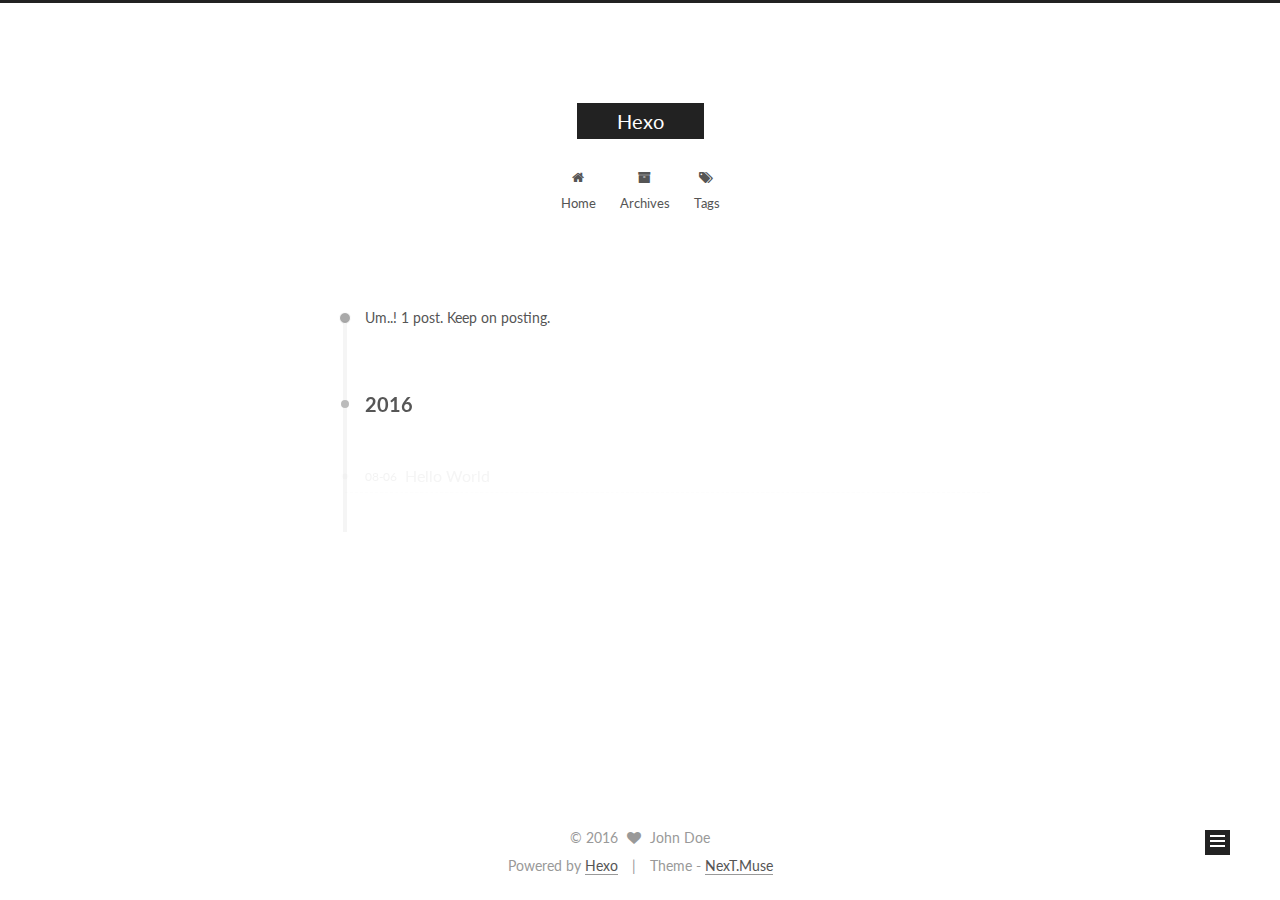
==== archives/index.html @ 9e2a6018 "Site updated: 2016-08-06 15:15:27" ====
<!doctype html>



  


<html class="theme-next muse use-motion">
<head>
  <meta charset="UTF-8"/>
<meta http-equiv="X-UA-Compatible" content="IE=edge,chrome=1" />
<meta name="viewport" content="width=device-width, initial-scale=1, maximum-scale=1"/>



<meta http-equiv="Cache-Control" content="no-transform" />
<meta http-equiv="Cache-Control" content="no-siteapp" />












  
  
  <link href="/vendors/fancybox/source/jquery.fancybox.css?v=2.1.5" rel="stylesheet" type="text/css" />




  
  
  
  

  
    
    
  

  

  

  

  

  
    
    
    <link href="//fonts.googleapis.com/css?family=Lato:300,300italic,400,400italic,700,700italic&subset=latin,latin-ext" rel="stylesheet" type="text/css">
  






<link href="/vendors/font-awesome/css/font-awesome.min.css?v=4.4.0" rel="stylesheet" type="text/css" />

<link href="/css/main.css?v=5.0.1" rel="stylesheet" type="text/css" />


  <meta name="keywords" content="Hexo, NexT" />








  <link rel="shortcut icon" type="image/x-icon" href="/favicon.ico?v=5.0.1" />






<meta property="og:type" content="website">
<meta property="og:title" content="Hexo">
<meta property="og:url" content="http://yoursite.com/archives/index.html">
<meta property="og:site_name" content="Hexo">
<meta name="twitter:card" content="summary">
<meta name="twitter:title" content="Hexo">



<script type="text/javascript" id="hexo.configuration">
  var NexT = window.NexT || {};
  var CONFIG = {
    scheme: 'Muse',
    sidebar: {"position":"left","display":"post"},
    fancybox: true,
    motion: true,
    duoshuo: {
      userId: 0,
      author: 'Author'
    }
  };
</script>




  <link rel="canonical" href="http://yoursite.com/archives/"/>

  <title> Archive | Hexo </title>
</head>

<body itemscope itemtype="http://schema.org/WebPage" lang="">

  










  
  
    
  

  <div class="container one-collumn sidebar-position-left  page-archive  ">
    <div class="headband"></div>

    <header id="header" class="header" itemscope itemtype="http://schema.org/WPHeader">
      <div class="header-inner"><div class="site-meta ">
  

  <div class="custom-logo-site-title">
    <a href="/"  class="brand" rel="start">
      <span class="logo-line-before"><i></i></span>
      <span class="site-title">Hexo</span>
      <span class="logo-line-after"><i></i></span>
    </a>
  </div>
  <p class="site-subtitle"></p>
</div>

<div class="site-nav-toggle">
  <button>
    <span class="btn-bar"></span>
    <span class="btn-bar"></span>
    <span class="btn-bar"></span>
  </button>
</div>

<nav class="site-nav">
  

  
    <ul id="menu" class="menu">
      
        
        <li class="menu-item menu-item-home">
          <a href="/" rel="section">
            
              <i class="menu-item-icon fa fa-fw fa-home"></i> <br />
            
            Home
          </a>
        </li>
      
        
        <li class="menu-item menu-item-archives">
          <a href="/archives" rel="section">
            
              <i class="menu-item-icon fa fa-fw fa-archive"></i> <br />
            
            Archives
          </a>
        </li>
      
        
        <li class="menu-item menu-item-tags">
          <a href="/tags" rel="section">
            
              <i class="menu-item-icon fa fa-fw fa-tags"></i> <br />
            
            Tags
          </a>
        </li>
      

      
    </ul>
  

  
</nav>

 </div>
    </header>

    <main id="main" class="main">
      <div class="main-inner">
        <div class="content-wrap">
          <div id="content" class="content">
            

  <section id="posts" class="posts-collapse">
    <span class="archive-move-on"></span>

    <span class="archive-page-counter">
      
      
      
        
      
      Um..! 1 post. Keep on posting.
    </span>

    

      
      
      

      
        
        <div class="collection-title">
          <h2 class="archive-year motion-element" id="archive-year-2016">2016</h2>
        </div>
      
      

      

  <article class="post post-type-normal" itemscope itemtype="http://schema.org/Article">
    <header class="post-header">

      <h1 class="post-title">
        
            <a class="post-title-link" href="/2016/08/06/hello-world/" itemprop="url">
              
                <span itemprop="name">Hello World</span>
              
            </a>
        
      </h1>

      <div class="post-meta">
        <time class="post-time" itemprop="dateCreated"
              datetime="2016-08-06T14:05:06+08:00"
              content="2016-08-06" >
          08-06
        </time>
      </div>

    </header>
  </article>



    

  </section>

  



          </div>
          


          

        </div>
        
          
  
  <div class="sidebar-toggle">
    <div class="sidebar-toggle-line-wrap">
      <span class="sidebar-toggle-line sidebar-toggle-line-first"></span>
      <span class="sidebar-toggle-line sidebar-toggle-line-middle"></span>
      <span class="sidebar-toggle-line sidebar-toggle-line-last"></span>
    </div>
  </div>

  <aside id="sidebar" class="sidebar">
    <div class="sidebar-inner">

      

      

      <section class="site-overview sidebar-panel  sidebar-panel-active ">
        <div class="site-author motion-element" itemprop="author" itemscope itemtype="http://schema.org/Person">
          <img class="site-author-image" itemprop="image"
               src="/images/avatar.gif"
               alt="John Doe" />
          <p class="site-author-name" itemprop="name">John Doe</p>
          <p class="site-description motion-element" itemprop="description"></p>
        </div>
        <nav class="site-state motion-element">
          <div class="site-state-item site-state-posts">
            <a href="/archives">
              <span class="site-state-item-count">1</span>
              <span class="site-state-item-name">posts</span>
            </a>
          </div>

          

          

        </nav>

        

        <div class="links-of-author motion-element">
          
        </div>

        
        

        
        

      </section>

      

    </div>
  </aside>


        
      </div>
    </main>

    <footer id="footer" class="footer">
      <div class="footer-inner">
        <div class="copyright" >
  
  &copy; 
  <span itemprop="copyrightYear">2016</span>
  <span class="with-love">
    <i class="fa fa-heart"></i>
  </span>
  <span class="author" itemprop="copyrightHolder">John Doe</span>
</div>

<div class="powered-by">
  Powered by <a class="theme-link" href="https://hexo.io">Hexo</a>
</div>

<div class="theme-info">
  Theme -
  <a class="theme-link" href="https://github.com/iissnan/hexo-theme-next">
    NexT.Muse
  </a>
</div>

        

        
      </div>
    </footer>

    <div class="back-to-top">
      <i class="fa fa-arrow-up"></i>
    </div>
  </div>

  

<script type="text/javascript">
  if (Object.prototype.toString.call(window.Promise) !== '[object Function]') {
    window.Promise = null;
  }
</script>









  



  
  <script type="text/javascript" src="/vendors/jquery/index.js?v=2.1.3"></script>

  
  <script type="text/javascript" src="/vendors/fastclick/lib/fastclick.min.js?v=1.0.6"></script>

  
  <script type="text/javascript" src="/vendors/jquery_lazyload/jquery.lazyload.js?v=1.9.7"></script>

  
  <script type="text/javascript" src="/vendors/velocity/velocity.min.js?v=1.2.1"></script>

  
  <script type="text/javascript" src="/vendors/velocity/velocity.ui.min.js?v=1.2.1"></script>

  
  <script type="text/javascript" src="/vendors/fancybox/source/jquery.fancybox.pack.js?v=2.1.5"></script>


  


  <script type="text/javascript" src="/js/src/utils.js?v=5.0.1"></script>

  <script type="text/javascript" src="/js/src/motion.js?v=5.0.1"></script>



  
  

  
  
    <script type="text/javascript" id="motion.page.archive">
      $('.archive-year').velocity('transition.slideLeftIn');
    </script>
  


  


  <script type="text/javascript" src="/js/src/bootstrap.js?v=5.0.1"></script>



  



  




  
  

  

  

  

</body>
</html>
---- css/main.css ----
/* normalize.css v3.0.2 | MIT License | git.io/normalize */
html {
  font-family: sans-serif; /* 1 */
  -ms-text-size-adjust: 100%; /* 2 */
  -webkit-text-size-adjust: 100%; /* 2 */
}
body {
  margin: 0;
}
article,
aside,
details,
figcaption,
figure,
footer,
header,
hgroup,
main,
menu,
nav,
section,
summary {
  display: block;
}
audio,
canvas,
progress,
video {
  display: inline-block; /* 1 */
  vertical-align: baseline; /* 2 */
}
audio:not([controls]) {
  display: none;
  height: 0;
}
[hidden],
template {
  display: none;
}
a {
  background-color: transparent;
}
a:active,
a:hover {
  outline: 0;
}
abbr[title] {
  border-bottom: 1px dotted;
}
b,
strong {
  font-weight: bold;
}
dfn {
  font-style: italic;
}
h1 {
  font-size: 2em;
  margin: 0.67em 0;
}
mark {
  background: #ff0;
  color: #000;
}
small {
  font-size: 80%;
}
sub,
sup {
  font-size: 75%;
  line-height: 0;
  position: relative;
  vertical-align: baseline;
}
sup {
  top: -0.5em;
}
sub {
  bottom: -0.25em;
}
img {
  border: 0;
}
svg:not(:root) {
  overflow: hidden;
}
figure {
  margin: 1em 40px;
}
hr {
  -moz-box-sizing: content-box;
  box-sizing: content-box;
  height: 0;
}
pre {
  overflow: auto;
}
code,
kbd,
pre,
samp {
  font-family: monospace, monospace;
  font-size: 1em;
}
button,
input,
optgroup,
select,
textarea {
  color: inherit; /* 1 */
  font: inherit; /* 2 */
  margin: 0; /* 3 */
}
button {
  overflow: visible;
}
button,
select {
  text-transform: none;
}
button,
html input[type="button"],
input[type="reset"],
input[type="submit"] {
  -webkit-appearance: button; /* 2 */
  cursor: pointer; /* 3 */
}
button[disabled],
html input[disabled] {
  cursor: default;
}
button::-moz-focus-inner,
input::-moz-focus-inner {
  border: 0;
  padding: 0;
}
input {
  line-height: normal;
}
input[type="checkbox"],
input[type="radio"] {
  box-sizing: border-box; /* 1 */
  padding: 0; /* 2 */
}
input[type="number"]::-webkit-inner-spin-button,
input[type="number"]::-webkit-outer-spin-button {
  height: auto;
}
input[type="search"] {
  -webkit-appearance: textfield; /* 1 */
  -moz-box-sizing: content-box;
  -webkit-box-sizing: content-box; /* 2 */
  box-sizing: content-box;
}
input[type="search"]::-webkit-search-cancel-button,
input[type="search"]::-webkit-search-decoration {
  -webkit-appearance: none;
}
fieldset {
  border: 1px solid #c0c0c0;
  margin: 0 2px;
  padding: 0.35em 0.625em 0.75em;
}
legend {
  border: 0; /* 1 */
  padding: 0; /* 2 */
}
textarea {
  overflow: auto;
}
optgroup {
  font-weight: bold;
}
table {
  border-collapse: collapse;
  border-spacing: 0;
}
td,
th {
  padding: 0;
}
::selection {
  background: #262a30;
  color: #fff;
}
body {
  position: relative;
  font-family: 'Lato', "PingFang SC", "Microsoft YaHei", sans-serif;
  font-size: 14px;
  line-height: 2;
  color: #555;
  background: #fff;
}
@media (max-width: 767px) {
  body {
    padding-right: 0 !important;
  }
}
@media (min-width: 768px) and (max-width: 991px) {
  body {
    padding-right: 0 !important;
  }
}
@media (min-width: 1600px) {
  body {
    font-size: 16px;
  }
}
h1,
h2,
h3,
h4,
h5,
h6 {
  margin: 0;
  padding: 0;
  font-weight: bold;
  line-height: 1.5;
  font-family: 'Lato', "PingFang SC", "Microsoft YaHei", sans-serif;
}
h2,
h3,
h4,
h5,
h6 {
  margin: 20px 0 15px;
}
h1 {
  font-size: 22px;
}
@media (max-width: 767px) {
  h1 {
    font-size: 18px;
  }
}
h2 {
  font-size: 20px;
}
@media (max-width: 767px) {
  h2 {
    font-size: 16px;
  }
}
h3 {
  font-size: 18px;
}
@media (max-width: 767px) {
  h3 {
    font-size: 14px;
  }
}
h4 {
  font-size: 16px;
}
@media (max-width: 767px) {
  h4 {
    font-size: 12px;
  }
}
h5 {
  font-size: 14px;
}
@media (max-width: 767px) {
  h5 {
    font-size: 10px;
  }
}
h6 {
  font-size: 12px;
}
@media (max-width: 767px) {
  h6 {
    font-size: 8px;
  }
}
p {
  margin: 0 0 25px 0;
}
a {
  color: #555;
  text-decoration: none;
  border-bottom: 1px solid #999;
  word-wrap: break-word;
}
a:hover {
  color: #222;
  border-bottom-color: #222;
}
ul {
  list-style: none;
}
blockquote {
  margin: 0;
  padding: 0;
}
img {
  display: block;
  margin: auto;
  max-width: 100%;
  height: auto;
}
hr {
  margin: 40px 0;
  height: 3px;
  border: none;
  background-color: #ddd;
  background-image: repeating-linear-gradient(-45deg, #fff, #fff 4px, transparent 4px, transparent 8px);
}
blockquote {
  padding: 0 15px;
  color: #666;
  border-left: 4px solid #ddd;
}
blockquote cite::before {
  content: "-";
  padding: 0 5px;
}
dt {
  font-weight: 700;
}
dd {
  margin: 0;
  padding: 0;
}
.text-left {
  text-align: left;
}
.text-center {
  text-align: center;
}
.text-right {
  text-align: right;
}
.text-justify {
  text-align: justify;
}
.text-nowrap {
  white-space: nowrap;
}
.text-lowercase {
  text-transform: lowercase;
}
.text-uppercase {
  text-transform: uppercase;
}
.text-capitalize {
  text-transform: capitalize;
}
.center-block {
  display: block;
  margin-left: auto;
  margin-right: auto;
}
.clearfix:before,
.clearfix:after {
  content: " ";
  display: table;
}
.clearfix:after {
  clear: both;
}
.pullquote {
  width: 45%;
}
.pullquote.left {
  float: left;
  margin-left: 5px;
  margin-right: 10px;
}
.pullquote.right {
  float: right;
  margin-left: 10px;
  margin-right: 5px;
}
.affix.affix.affix {
  position: fixed;
}
.translation {
  margin-top: -20px;
  font-size: 14px;
  color: #999;
}
.scrollbar-measure {
  width: 100px;
  height: 100px;
  overflow: scroll;
  position: absolute;
  top: -9999px;
}
.use-motion .motion-element {
  opacity: 0;
}
#local-search-input {
  padding: 3px;
  border: none;
  text-indent: 14px;
  border-radius: 0;
  width: 140px;
  outline: none;
  border-bottom: 1px solid #999;
  background: inherit;
  opacity: 0.5;
}
#local-search-input:focus {
  opacity: 1;
}
.search-icon {
  position: absolute;
  top: 9px;
}
table {
  margin: 20px 0;
  width: 100%;
  border-collapse: collapse;
  border-spacing: 0;
  border: 1px solid #ddd;
  font-size: 14px;
  table-layout: fixed;
  word-wrap: break-all;
}
table>tbody>tr:nth-of-type(odd) {
  background-color: #f9f9f9;
}
table>tbody>tr:hover {
  background-color: #f5f5f5;
}
caption,
th,
td {
  padding: 8px;
  text-align: left;
  vertical-align: middle;
  font-weight: normal;
}
th,
td {
  border-bottom: 3px solid #ddd;
  border-right: 1px solid #eee;
}
th {
  padding-bottom: 10px;
  font-weight: 700;
}
td {
  border-bottom-width: 1px;
}
html,
body {
  height: 100%;
}
.container {
  position: relative;
  min-height: 100%;
}
.header-inner {
  margin: 0 auto;
  padding: 100px 0 70px;
  width: 700px;
}
@media (min-width: 1600px) {
  .container .header-inner {
    width: 900px;
  }
}
.main {
  padding-bottom: 150px;
}
.main-inner {
  margin: 0 auto;
  width: 700px;
}
@media (min-width: 1600px) {
  .container .main-inner {
    width: 900px;
  }
}
.footer {
  position: absolute;
  left: 0;
  bottom: 0;
  width: 100%;
  min-height: 50px;
}
.footer-inner {
  box-sizing: border-box;
  margin: 20px auto;
  width: 700px;
}
@media (min-width: 1600px) {
  .container .footer-inner {
    width: 900px;
  }
}
pre,
.highlight {
  overflow: auto;
  margin: 20px 0;
  padding: 15px;
  font-size: 13px;
  color: #4d4d4c;
  background: #f7f7f7;
  line-height: 1.6;
}
pre,
code {
  font-family: consolas, Menlo, "PingFang SC", "Microsoft YaHei", monospace;
}
code {
  padding: 2px 4px;
  word-break: break-all;
  color: #555;
  background: #eee;
  border-radius: 4px;
  font-size: 13px;
}
pre code {
  padding: 0;
  color: #4d4d4c;
  background: none;
  text-shadow: none;
}
.highlight pre {
  border: none;
  margin: 0;
  padding: 1px;
}
.highlight table {
  margin: 0;
  width: auto;
  border: none;
}
.highlight td {
  border: none;
  padding: 0;
}
.highlight figcaption {
  font-size: 1em;
  color: #4d4d4c;
  line-height: 1em;
  margin-bottom: 1em;
}
.highlight figcaption:before,
.highlight figcaption:after {
  content: " ";
  display: table;
}
.highlight figcaption:after {
  clear: both;
}
.highlight figcaption a {
  float: right;
  color: #4d4d4c;
}
.highlight figcaption a:hover {
  border-bottom-color: #4d4d4c;
}
.highlight .gutter pre {
  color: #666;
  text-align: right;
  padding-right: 20px;
}
.highlight .line {
  height: 20px;
}
.gist table {
  width: auto;
}
.gist table td {
  border: none;
}
pre .comment {
  color: #8e908c;
}
pre .variable,
pre .attribute,
pre .tag,
pre .regexp,
pre .ruby .constant,
pre .xml .tag .title,
pre .xml .pi,
pre .xml .doctype,
pre .html .doctype,
pre .css .id,
pre .css .class,
pre .css .pseudo {
  color: #c82829;
}
pre .number,
pre .preprocessor,
pre .built_in,
pre .literal,
pre .params,
pre .constant,
pre .command {
  color: #f5871f;
}
pre .ruby .class .title,
pre .css .rules .attribute,
pre .string,
pre .value,
pre .inheritance,
pre .header,
pre .ruby .symbol,
pre .xml .cdata,
pre .special,
pre .number,
pre .formula {
  color: #718c00;
}
pre .title,
pre .css .hexcolor {
  color: #3e999f;
}
pre .function,
pre .python .decorator,
pre .python .title,
pre .ruby .function .title,
pre .ruby .title .keyword,
pre .perl .sub,
pre .javascript .title,
pre .coffeescript .title {
  color: #4271ae;
}
pre .keyword,
pre .javascript .function {
  color: #8959a8;
}
.full-image.full-image.full-image {
  border: none;
  max-width: 100%;
  width: auto;
  margin: 20px auto;
}
@media (min-width: 992px) {
  .full-image.full-image.full-image {
    max-width: none;
    width: 126%;
    margin: 0 -13%;
  }
}
.blockquote-center,
.page-home .post-type-quote blockquote,
.page-post-detail .post-type-quote blockquote {
  position: relative;
  margin: 40px 0;
  padding: 0;
  border-left: none;
  text-align: center;
}
.blockquote-center::before,
.page-home .post-type-quote blockquote::before,
.page-post-detail .post-type-quote blockquote::before,
.blockquote-center::after,
.page-home .post-type-quote blockquote::after,
.page-post-detail .post-type-quote blockquote::after {
  position: absolute;
  content: ' ';
  display: block;
  width: 100%;
  height: 24px;
  opacity: 0.2;
  background-repeat: no-repeat;
  background-position: 0 -6px;
  background-size: 22px 22px;
}
.blockquote-center::before,
.page-home .post-type-quote blockquote::before,
.page-post-detail .post-type-quote blockquote::before {
  top: -20px;
  background-image: url("../images/quote-l.svg");
  border-top: 1px solid #ccc;
}
.blockquote-center::after,
.page-home .post-type-quote blockquote::after,
.page-post-detail .post-type-quote blockquote::after {
  bottom: -20px;
  background-image: url("../images/quote-r.svg");
  border-bottom: 1px solid #ccc;
  background-position: 100% 8px;
}
.blockquote-center p,
.page-home .post-type-quote blockquote p,
.page-post-detail .post-type-quote blockquote p,
.blockquote-center div,
.page-home .post-type-quote blockquote div,
.page-post-detail .post-type-quote blockquote div {
  text-align: center;
}
.post .post-body .group-picture img {
  box-sizing: border-box;
  padding: 0 3px;
  border: none;
}
.post .group-picture-row {
  overflow: hidden;
  margin-top: 6px;
}
.post .group-picture-row:first-child {
  margin-top: 0;
}
.post .group-picture-column {
  float: left;
}
.page-post-detail .post-body .group-picture-column {
  float: none;
  margin-top: 10px;
  width: auto !important;
}
.page-post-detail .post-body .group-picture-column img {
  margin: 0 auto;
}
.page-archive .group-picture-container {
  overflow: hidden;
}
.page-archive .group-picture-row {
  float: left;
}
.page-archive .group-picture-row:first-child {
  margin-top: 6px;
}
.page-archive .group-picture-column {
  max-width: 150px;
  max-height: 150px;
}
.btn {
  display: inline-block;
  padding: 0 20px;
  font-size: 14px;
  color: #fff;
  background: #222;
  border: 2px solid #222;
  text-decoration: none;
  border-radius: 0;
  transition-property: background-color;
  transition-duration: 0.2s;
  transition-timing-function: ease-in-out;
  transition-delay: 0s;
}
.btn:hover,
.post-more-link .btn:hover {
  border-color: #222;
  color: #222;
  background: #fff;
}
.btn-bar {
  display: block;
  width: 22px;
  height: 2px;
  background: #555;
  border-radius: 1px;
}
.btn-bar+.btn-bar {
  margin-top: 4px;
}
.pagination {
  margin: 120px 0 40px;
  text-align: center;
  border-top: 1px solid #eee;
}
.page-number-basic,
.pagination .prev,
.pagination .next,
.pagination .page-number,
.pagination .space {
  display: inline-block;
  position: relative;
  top: -1px;
  margin: 0 10px;
  padding: 0 10px;
  line-height: 30px;
}
@media (max-width: 767px) {
  .page-number-basic,
  .pagination .prev,
  .pagination .next,
  .pagination .page-number,
  .pagination .space {
    margin: 0 5px;
  }
}
.pagination .prev,
.pagination .next,
.pagination .page-number {
  border-bottom: 0;
  border-top: 1px solid #eee;
  transition-property: border-color;
  transition-duration: 0.2s;
  transition-timing-function: ease-in-out;
  transition-delay: 0s;
}
.pagination .prev:hover,
.pagination .next:hover,
.pagination .page-number:hover {
  border-top-color: #222;
}
.pagination .space {
  padding: 0;
  margin: 0;
}
.pagination .prev {
  margin-left: 0;
}
.pagination .next {
  margin-right: 0;
}
.pagination .page-number.current {
  color: #fff;
  background: #ccc;
  border-top-color: #ccc;
}
@media (max-width: 767px) {
  .pagination {
    border-top: none;
  }
  .pagination .prev,
  .pagination .next,
  .pagination .page-number {
    margin-bottom: 10px;
    border-top: 0;
    border-bottom: 1px solid #eee;
  }
  .pagination .prev:hover,
  .pagination .next:hover,
  .pagination .page-number:hover {
    border-bottom-color: #222;
  }
}
.comments {
  margin: 60px 20px 0;
}
.tag-cloud {
  text-align: center;
}
.tag-cloud a {
  display: inline-block;
  margin: 10px;
}
.back-to-top {
  box-sizing: border-box;
  position: fixed;
  bottom: -100px;
  right: 50px;
  z-index: 1050;
  padding: 0 6px;
  width: 25px;
  background: #222;
  font-size: 12px;
  opacity: 1;
  color: #fff;
  cursor: pointer;
  text-align: center;
  -webkit-transform: translateZ(0);
  transition-property: bottom;
  transition-duration: 0.2s;
  transition-timing-function: ease-in-out;
  transition-delay: 0s;
}
@media (max-width: 767px) {
  .back-to-top {
    display: none;
  }
}
@media (min-width: 768px) and (max-width: 991px) {
  .back-to-top {
    display: none;
  }
}
.back-to-top.back-to-top-on {
  bottom: 19px;
}
.header {
  background: #fff;
}
.header-inner {
  position: relative;
}
.headband {
  height: 3px;
  background: #222;
}
.site-meta {
  margin: 0;
  text-align: center;
}
@media (max-width: 767px) {
  .site-meta {
    text-align: center;
  }
}
.brand {
  position: relative;
  display: inline-block;
  padding: 0 40px;
  color: #fff;
  background: #222;
  border-bottom: none;
}
.brand:hover {
  color: #fff;
}
.logo {
  display: inline-block;
  margin-right: 5px;
  line-height: 36px;
  vertical-align: top;
}
.site-title {
  display: inline-block;
  vertical-align: top;
  line-height: 36px;
  font-size: 20px;
  font-weight: normal;
  font-family: 'Lato', "PingFang SC", "Microsoft YaHei", sans-serif;
}
.site-subtitle {
  margin-top: 10px;
  font-size: 13px;
  color: #999;
}
.use-motion .brand {
  opacity: 0;
}
.use-motion .logo,
.use-motion .site-title,
.use-motion .site-subtitle {
  opacity: 0;
  position: relative;
  top: -10px;
}
.site-nav-toggle {
  display: none;
  position: absolute;
  top: 10px;
  left: 10px;
}
@media (max-width: 767px) {
  .site-nav-toggle {
    display: block;
  }
}
.site-nav-toggle button {
  margin-top: 2px;
  padding: 9px 10px;
  background: transparent;
  border: none;
}
@media (max-width: 767px) {
  .site-nav {
    display: none;
    margin: 0 -10px;
    padding: 0 10px;
    clear: both;
    border-top: 1px solid #ddd;
  }
}
@media (min-width: 768px) and (max-width: 991px) {
  .site-nav {
    display: block !important;
  }
}
@media (min-width: 992px) {
  .site-nav {
    display: block !important;
  }
}
.menu {
  margin-top: 20px;
  padding-left: 0;
  text-align: center;
}
.menu .menu-item {
  display: inline-block;
  margin: 0 10px;
}
@media screen and (max-width: 767px) {
  .menu .menu-item {
    margin-top: 10px;
  }
}
.menu .menu-item a {
  display: block;
  font-size: 13px;
  text-transform: capitalize;
  line-height: inherit;
  border-bottom: 1px solid transparent;
  transition-property: border-color;
  transition-duration: 0.2s;
  transition-timing-function: ease-in-out;
  transition-delay: 0s;
}
.menu .menu-item a:hover {
  border-bottom-color: #222;
}
.menu .menu-item .fa {
  margin-right: 5px;
}
.use-motion .menu-item {
  opacity: 0;
}
.post-body {
  font-family: 'Lato', "PingFang SC", "Microsoft YaHei", sans-serif;
}
@media (max-width: 767px) {
  .post-body {
    word-break: break-word;
  }
}
.post-body .fancybox img {
  display: block !important;
  margin: 0 auto;
  cursor: pointer;
  cursor: zoom-in;
  cursor: -webkit-zoom-in;
}
.post-body .image-caption,
.post-body .figure .caption {
  margin: 10px auto 15px;
  text-align: center;
  font-size: 14px;
  color: #999;
  font-weight: bold;
  line-height: 1;
}
.post-sticky-flag {
  display: inline-block;
  font-size: 16px;
  -ms-transform: rotate(30deg);
  -webkit-transform: rotate(30deg);
  -moz-transform: rotate(30deg);
  -ms-transform: rotate(30deg);
  -o-transform: rotate(30deg);
  transform: rotate(30deg);
}
.posts-expand {
  padding-top: 40px;
}
@media (max-width: 767px) {
  .posts-expand {
    margin: 0 20px;
  }
  .post-body pre,
  .post-body .highlight {
    padding: 10px;
  }
  .post-body pre .gutter pre,
  .post-body .highlight .gutter pre {
    padding-right: 10px;
  }
}
@media (min-width: 992px) {
  .posts-expand .post-body {
    text-align: justify;
  }
}
.posts-expand .post-body h2,
.posts-expand .post-body h3,
.posts-expand .post-body h4,
.posts-expand .post-body h5,
.posts-expand .post-body h6 {
  padding-top: 10px;
}
.posts-expand .post-body h2 .header-anchor,
.posts-expand .post-body h3 .header-anchor,
.posts-expand .post-body h4 .header-anchor,
.posts-expand .post-body h5 .header-anchor,
.posts-expand .post-body h6 .header-anchor {
  float: right;
  margin-left: 10px;
  color: #ccc;
  border-bottom-style: none;
  visibility: hidden;
}
.posts-expand .post-body h2 .header-anchor:hover,
.posts-expand .post-body h3 .header-anchor:hover,
.posts-expand .post-body h4 .header-anchor:hover,
.posts-expand .post-body h5 .header-anchor:hover,
.posts-expand .post-body h6 .header-anchor:hover {
  color: inherit;
}
.posts-expand .post-body h2:hover .header-anchor,
.posts-expand .post-body h3:hover .header-anchor,
.posts-expand .post-body h4:hover .header-anchor,
.posts-expand .post-body h5:hover .header-anchor,
.posts-expand .post-body h6:hover .header-anchor {
  visibility: visible;
}
.posts-expand .post-body ul li {
  list-style: circle;
}
.posts-expand .post-body img {
  box-sizing: border-box;
  margin: auto;
  padding: 3px;
  border: 1px solid #ddd;
}
.posts-expand .fancybox img {
  margin: 0 auto;
}
@media (max-width: 767px) {
  .posts-collapse {
    margin: 0 20px;
  }
  .posts-collapse .post-title,
  .posts-collapse .post-meta {
    display: block;
    width: auto;
    text-align: left;
  }
}
.posts-collapse {
  position: relative;
  z-index: 1010;
  margin-left: 55px;
}
.posts-collapse::after {
  content: " ";
  position: absolute;
  top: 20px;
  left: 0;
  margin-left: -2px;
  width: 4px;
  height: 100%;
  background: #f5f5f5;
  z-index: -1;
}
@media (max-width: 767px) {
  .posts-collapse {
    margin: 0 20px;
  }
}
.posts-collapse .collection-title {
  position: relative;
  margin: 60px 0;
}
.posts-collapse .collection-title h2 {
  margin-left: 20px;
}
.posts-collapse .collection-title small {
  color: #bbb;
}
.posts-collapse .collection-title::before {
  content: " ";
  position: absolute;
  left: 0;
  top: 50%;
  margin-left: -4px;
  margin-top: -4px;
  width: 8px;
  height: 8px;
  background: #bbb;
  border-radius: 50%;
}
.posts-collapse .post {
  margin: 30px 0;
}
.posts-collapse .post-header {
  position: relative;
  transition-duration: 0.2s;
  transition-timing-function: ease-in-out;
  transition-delay: 0s;
  transition-property: border;
  border-bottom: 1px dashed #ccc;
}
.posts-collapse .post-header::before {
  content: " ";
  position: absolute;
  left: 0;
  top: 12px;
  width: 6px;
  height: 6px;
  margin-left: -4px;
  background: #bbb;
  border-radius: 50%;
  border: 1px solid #fff;
  transition-duration: 0.2s;
  transition-timing-function: ease-in-out;
  transition-delay: 0s;
  transition-property: background;
}
.posts-collapse .post-header:hover {
  border-bottom-color: #666;
}
.posts-collapse .post-header:hover::before {
  background: #222;
}
.posts-collapse .post-meta {
  position: absolute;
  font-size: 12px;
  left: 20px;
  top: 5px;
}
.posts-collapse .post-comments-count {
  display: none;
}
.posts-collapse .post-title {
  margin-left: 60px;
  font-size: 16px;
  font-weight: normal;
  line-height: inherit;
}
.posts-collapse .post-title::after {
  margin-left: 3px;
  opacity: 0.6;
}
.posts-collapse .post-title a {
  color: #666;
  border-bottom: none;
}
.page-home .post-type-quote .post-header,
.page-post-detail .post-type-quote .post-header,
.page-home .post-type-quote .post-tags,
.page-post-detail .post-type-quote .post-tags {
  display: none;
}
.posts-expand .post-title {
  font-size: 26px;
  text-align: center;
  word-break: break-word;
  font-weight: 400;
}
@media (max-width: 767px) {
  .posts-expand .post-title {
    font-size: 22px;
  }
}
.posts-expand .post-title-link {
  display: inline-block;
  position: relative;
  color: #555;
  border-bottom: none;
  line-height: 1.2;
  vertical-align: top;
}
.posts-expand .post-title-link::before {
  content: "";
  position: absolute;
  width: 100%;
  height: 2px;
  bottom: 0;
  left: 0;
  background-color: #000;
  visibility: hidden;
  -webkit-transform: scaleX(0);
  -moz-transform: scaleX(0);
  -ms-transform: scaleX(0);
  -o-transform: scaleX(0);
  transform: scaleX(0);
  transition-duration: 0.2s;
  transition-timing-function: ease-in-out;
  transition-delay: 0s;
}
.posts-expand .post-title-link:hover::before {
  visibility: visible;
  -webkit-transform: scaleX(1);
  -moz-transform: scaleX(1);
  -ms-transform: scaleX(1);
  -o-transform: scaleX(1);
  transform: scaleX(1);
}
.posts-expand .post-title-link .fa {
  font-size: 16px;
}
.posts-expand .post-meta {
  margin: 3px 0 60px 0;
  color: #999;
  font-family: 'Lato', "PingFang SC", "Microsoft YaHei", sans-serif;
  font-size: 12px;
  text-align: center;
}
.posts-expand .post-meta .post-category-list {
  display: inline-block;
  margin: 0;
  padding: 3px;
}
.posts-expand .post-meta .post-category-list-link {
  color: #999;
}
.post-meta-item-icon {
  display: none;
  margin-right: 3px;
}
@media (min-width: 768px) and (max-width: 991px) {
  .post-meta-item-icon {
    display: inline-block;
  }
}
@media (max-width: 767px) {
  .post-meta-item-icon {
    display: inline-block;
  }
}
@media (min-width: 768px) and (max-width: 991px) {
  .post-meta-item-text {
    display: none;
  }
}
@media (max-width: 767px) {
  .post-meta-item-text {
    display: none;
  }
}
@media (max-width: 767px) {
  .posts-expand .post-comments-count {
    display: none;
  }
}
.post-more-link {
  margin-top: 50px;
}
.post-more-link .btn {
  color: #fff;
  font-size: 14px;
  background: #222;
  border-radius: 0;
  line-height: 2;
}
.posts-expand .post-tags {
  margin-top: 40px;
  text-align: center;
}
.posts-expand .post-tags a {
  display: inline-block;
  margin-right: 10px;
  font-size: 13px;
}
.post-nav {
  overflow: hidden;
  margin-top: 60px;
  padding: 10px;
  white-space: nowrap;
  border-top: 1px solid #eee;
}
.post-nav-item {
  display: inline-block;
  width: 50%;
  white-space: normal;
}
.post-nav-item a {
  position: relative;
  display: inline-block;
  line-height: 25px;
  font-size: 14px;
  color: #555;
  border-bottom: none;
}
.post-nav-item a:hover {
  color: #222;
  border-bottom: none;
}
.post-nav-item a:active {
  top: 2px;
}
.post-nav-item a i {
  font-size: 12px;
}
.post-nav-prev {
  text-align: right;
}
.posts-expand .post-eof {
  display: block;
  margin: 80px auto 60px;
  width: 8%;
  height: 1px;
  background: #ccc;
  text-align: center;
}
.post:last-child .post-eof.post-eof.post-eof {
  display: none;
}
.post-gallery {
  display: table;
  table-layout: fixed;
  width: 100%;
  border-collapse: separate;
}
.post-gallery-row {
  display: table-row;
}
.post-gallery .post-gallery-img {
  display: table-cell;
  text-align: center;
  vertical-align: middle;
  border: none;
}
.post-gallery .post-gallery-img img {
  max-width: 100%;
  max-height: 100%;
  border: none;
}
.fancybox-close,
.fancybox-close:hover {
  border: none;
}
.sidebar {
  position: fixed;
  right: 0;
  top: 0;
  bottom: 0;
  width: 0;
  z-index: 1040;
  box-shadow: inset 0 2px 6px #000;
  background: #222;
  -webkit-transform: translateZ(0);
}
.sidebar a {
  color: #999;
  border-bottom-color: #555;
}
.sidebar a:hover {
  color: #eee;
}
@media (min-width: 768px) and (max-width: 991px) {
  .sidebar {
    display: none !important;
  }
}
@media (max-width: 767px) {
  .sidebar {
    display: none !important;
  }
}
.sidebar-inner {
  position: relative;
  padding: 20px 10px;
  color: #999;
  text-align: center;
}
.sidebar-toggle {
  position: fixed;
  right: 50px;
  bottom: 45px;
  width: 15px;
  height: 15px;
  padding: 5px;
  background: #222;
  line-height: 0;
  z-index: 1050;
  cursor: pointer;
  -webkit-transform: translateZ(0);
}
@media (min-width: 768px) and (max-width: 991px) {
  .sidebar-toggle {
    display: none;
  }
}
@media (max-width: 767px) {
  .sidebar-toggle {
    display: none;
  }
}
.sidebar-toggle-line {
  position: relative;
  display: inline-block;
  vertical-align: top;
  height: 2px;
  width: 100%;
  background: #fff;
  margin-top: 3px;
}
.sidebar-toggle-line:first-child {
  margin-top: 0;
}
.site-author-image {
  display: block;
  margin: 0 auto;
  padding: 2px;
  max-width: 96px;
  height: auto;
  border: 2px solid #333;
}
.site-author-name {
  margin: 5px 0 0;
  text-align: center;
  color: #f5f5f5;
  font-weight: normal;
}
.site-description {
  margin-top: 5px;
  text-align: center;
  font-size: 14px;
  color: #999;
}
.site-state {
  overflow: hidden;
  line-height: 1.4;
  white-space: nowrap;
  text-align: center;
}
.site-state-item {
  display: inline-block;
  padding: 0 15px;
  border-left: 1px solid #333;
}
.site-state-item:first-child {
  border-left: none;
}
.site-state-item a {
  border-bottom: none;
}
.site-state-item-count {
  display: block;
  text-align: center;
  color: inherit;
  font-weight: 600;
  font-size: 18px;
}
.site-state-item-name {
  font-size: 13px;
  color: inherit;
}
.feed-link {
  margin-top: 20px;
}
.feed-link a {
  display: inline-block;
  padding: 0 15px;
  color: #fc6423;
  border: 1px solid #fc6423;
  border-radius: 4px;
}
.feed-link a i {
  color: #fc6423;
  font-size: 14px;
}
.feed-link a:hover {
  color: #fff;
  background: #fc6423;
}
.feed-link a:hover i {
  color: #fff;
}
.links-of-author {
  margin-top: 20px;
}
.links-of-author a {
  display: inline-block;
  vertical-align: middle;
  margin-right: 10px;
  margin-bottom: 10px;
  border-bottom-color: #555;
  font-size: 13px;
}
.links-of-author a:before {
  display: inline-block;
  vertical-align: middle;
  margin-right: 3px;
  content: " ";
  width: 4px;
  height: 4px;
  border-radius: 50%;
  background: #fe1b38;
}
.links-of-blogroll {
  font-size: 13px;
}
.links-of-blogroll-title {
  margin-top: 20px;
  font-size: 14px;
  font-weight: 600;
}
.links-of-blogroll-list {
  margin: 0;
  padding: 0;
}
.links-of-blogroll-item {
  padding: 2px 10px;
}
.sidebar-nav {
  margin: 0 0 20px;
  padding-left: 0;
}
.sidebar-nav li {
  display: inline-block;
  cursor: pointer;
  border-bottom: 1px solid transparent;
  font-size: 14px;
  color: #555;
}
.sidebar-nav li:hover {
  color: #f5f5f5;
}
.page-post-detail .sidebar-nav-toc {
  padding: 0 5px;
}
.page-post-detail .sidebar-nav-overview {
  margin-left: 10px;
}
.sidebar-nav .sidebar-nav-active {
  color: #87daff;
  border-bottom-color: #87daff;
}
.sidebar-nav .sidebar-nav-active:hover {
  color: #87daff;
}
.sidebar-panel {
  display: none;
}
.sidebar-panel-active {
  display: block;
}
.post-toc-empty {
  font-size: 14px;
  color: #666;
}
.post-toc-wrap {
  overflow: hidden;
}
.post-toc {
  overflow: auto;
}
.post-toc ol {
  margin: 0;
  padding: 0 2px 5px 10px;
  text-align: left;
  list-style: none;
  font-size: 14px;
}
.post-toc ol > ol {
  padding-left: 0;
}
.post-toc ol a {
  transition-duration: 0.2s;
  transition-timing-function: ease-in-out;
  transition-delay: 0s;
  transition-property: all;
  color: #999;
  border-bottom-color: #555;
}
.post-toc ol a:hover {
  color: #ccc;
  border-bottom-color: #ccc;
}
.post-toc .nav-item {
  overflow: hidden;
  text-overflow: ellipsis;
  white-space: nowrap;
  line-height: 1.8;
}
.post-toc .nav .nav-child {
  display: none;
}
.post-toc .nav .active > .nav-child {
  display: block;
}
.post-toc .nav .active-current > .nav-child {
  display: block;
}
.post-toc .nav .active-current > .nav-child > .nav-item {
  display: block;
}
.post-toc .nav .active > a {
  color: #87daff;
  border-bottom-color: #87daff;
}
.post-toc .nav .active-current > a {
  color: #87daff;
}
.post-toc .nav .active-current > a:hover {
  color: #87daff;
}
.footer {
  font-size: 14px;
  color: #999;
}
.footer img {
  border: none;
}
.footer-inner {
  text-align: center;
}
.with-love {
  display: inline-block;
  margin: 0 5px;
}
.powered-by,
.theme-info {
  display: inline-block;
}
.powered-by {
  margin-right: 10px;
}
.powered-by::after {
  content: "|";
  padding-left: 10px;
}
.cc-license {
  margin-top: 10px;
  text-align: center;
}
.cc-license .cc-opacity {
  opacity: 0.7;
  border-bottom: none;
}
.cc-license .cc-opacity:hover {
  opacity: 0.9;
}
.cc-license img {
  display: inline-block;
}
.theme-next #ds-thread #ds-reset {
  color: #555;
}
.theme-next #ds-thread #ds-reset .ds-replybox {
  margin-bottom: 30px;
}
.theme-next #ds-thread #ds-reset .ds-replybox .ds-avatar,
.theme-next #ds-reset .ds-avatar img {
  box-shadow: none;
}
.theme-next #ds-thread #ds-reset .ds-textarea-wrapper {
  border-color: #c7d4e1;
  background: none;
  border-top-right-radius: 3px;
  border-top-left-radius: 3px;
}
.theme-next #ds-thread #ds-reset .ds-textarea-wrapper textarea {
  height: 60px;
}
.theme-next #ds-reset .ds-rounded-top {
  border-radius: 0;
}
.theme-next #ds-thread #ds-reset .ds-post-toolbar {
  box-sizing: border-box;
  border: 1px solid #c7d4e1;
  background: #f6f8fa;
}
.theme-next #ds-thread #ds-reset .ds-post-options {
  height: 40px;
  border: none;
  background: none;
}
.theme-next #ds-thread #ds-reset .ds-toolbar-buttons {
  top: 11px;
}
.theme-next #ds-thread #ds-reset .ds-sync {
  top: 5px;
}
.theme-next #ds-thread #ds-reset .ds-post-button {
  top: 4px;
  right: 5px;
  width: 90px;
  height: 30px;
  border: 1px solid #c5ced7;
  border-radius: 3px;
  background-image: linear-gradient(#fbfbfc, #f5f7f9);
  color: #60676d;
}
.theme-next #ds-thread #ds-reset .ds-post-button:hover {
  background-position: 0 -30px;
  color: #60676d;
}
.theme-next #ds-thread #ds-reset .ds-comments-info {
  padding: 10px 0;
}
.theme-next #ds-thread #ds-reset .ds-sort {
  display: none;
}
.theme-next #ds-thread #ds-reset li.ds-tab a.ds-current {
  border: none;
  background: #f6f8fa;
  color: #60676d;
}
.theme-next #ds-thread #ds-reset li.ds-tab a.ds-current:hover {
  background-color: #e9f0f7;
  color: #60676d;
}
.theme-next #ds-thread #ds-reset li.ds-tab a {
  border-radius: 2px;
  padding: 5px;
}
.theme-next #ds-thread #ds-reset .ds-login-buttons p {
  color: #999;
  line-height: 36px;
}
.theme-next #ds-thread #ds-reset .ds-login-buttons .ds-service-list li {
  height: 28px;
}
.theme-next #ds-thread #ds-reset .ds-service-list a {
  background: none;
  padding: 5px;
  border: 1px solid;
  border-radius: 3px;
  text-align: center;
}
.theme-next #ds-thread #ds-reset .ds-service-list a:hover {
  color: #fff;
  background: #666;
}
.theme-next #ds-thread #ds-reset .ds-service-list .ds-weibo {
  color: #fc9b00;
  border-color: #fc9b00;
}
.theme-next #ds-thread #ds-reset .ds-service-list .ds-weibo:hover {
  background: #fc9b00;
}
.theme-next #ds-thread #ds-reset .ds-service-list .ds-qq {
  color: #60a3ec;
  border-color: #60a3ec;
}
.theme-next #ds-thread #ds-reset .ds-service-list .ds-qq:hover {
  background: #60a3ec;
}
.theme-next #ds-thread #ds-reset .ds-service-list .ds-renren {
  color: #2e7ac4;
  border-color: #2e7ac4;
}
.theme-next #ds-thread #ds-reset .ds-service-list .ds-renren:hover {
  background: #2e7ac4;
}
.theme-next #ds-thread #ds-reset .ds-service-list .ds-douban {
  color: #37994c;
  border-color: #37994c;
}
.theme-next #ds-thread #ds-reset .ds-service-list .ds-douban:hover {
  background: #37994c;
}
.theme-next #ds-thread #ds-reset .ds-service-list .ds-kaixin {
  color: #fef20d;
  border-color: #fef20d;
}
.theme-next #ds-thread #ds-reset .ds-service-list .ds-kaixin:hover {
  background: #fef20d;
}
.theme-next #ds-thread #ds-reset .ds-service-list .ds-netease {
  color: #f00;
  border-color: #f00;
}
.theme-next #ds-thread #ds-reset .ds-service-list .ds-netease:hover {
  background: #f00;
}
.theme-next #ds-thread #ds-reset .ds-service-list .ds-sohu {
  color: #ffcb05;
  border-color: #ffcb05;
}
.theme-next #ds-thread #ds-reset .ds-service-list .ds-sohu:hover {
  background: #ffcb05;
}
.theme-next #ds-thread #ds-reset .ds-service-list .ds-baidu {
  color: #2831e0;
  border-color: #2831e0;
}
.theme-next #ds-thread #ds-reset .ds-service-list .ds-baidu:hover {
  background: #2831e0;
}
.theme-next #ds-thread #ds-reset .ds-service-list .ds-google {
  color: #166bec;
  border-color: #166bec;
}
.theme-next #ds-thread #ds-reset .ds-service-list .ds-google:hover {
  background: #166bec;
}
.theme-next #ds-thread #ds-reset .ds-service-list .ds-weixin {
  color: #00ce0d;
  border-color: #00ce0d;
}
.theme-next #ds-thread #ds-reset .ds-service-list .ds-weixin:hover {
  background: #00ce0d;
}
.theme-next #ds-thread #ds-reset .ds-service-list .ds-more-services {
  border: none;
}
.theme-next #ds-thread #ds-reset .ds-service-list .ds-more-services:hover {
  background: none;
}
.theme-next #ds-reset .duoshuo-ua-admin {
  display: inline-block;
  color: #f00;
}
.theme-next #ds-reset .duoshuo-ua-platform,
.theme-next #ds-reset .duoshuo-ua-browser {
  color: #ccc;
}
.theme-next #ds-reset .duoshuo-ua-platform .fa,
.theme-next #ds-reset .duoshuo-ua-browser .fa {
  display: inline-block;
  margin-right: 3px;
}
.theme-next #ds-reset .duoshuo-ua-separator {
  display: inline-block;
  margin-left: 5px;
}
.theme-next .this_ua {
  background-color: #ccc !important;
  border-radius: 4px;
  padding: 0 5px !important;
  margin: 1px 1px !important;
  border: 1px solid #bbb !important;
  color: #fff;
  display: inline-block !important;
}
.theme-next .this_ua.admin {
  background-color: #d9534f !important;
  border-color: #d9534f !important;
}
.theme-next .this_ua.platform.iOS,
.theme-next .this_ua.platform.Mac,
.theme-next .this_ua.platform.Windows {
  background-color: #39b3d7 !important;
  border-color: #46b8da !important;
}
.theme-next .this_ua.platform.Linux {
  background-color: #3a3a3a !important;
  border-color: #1f1f1f !important;
}
.theme-next .this_ua.platform.Android {
  background-color: #00c47d !important;
  border-color: #01b171 !important;
}
.theme-next .this_ua.browser.Mobile,
.theme-next .this_ua.browser.Chrome {
  background-color: #5cb85c !important;
  border-color: #4cae4c !important;
}
.theme-next .this_ua.browser.Firefox {
  background-color: #f0ad4e !important;
  border-color: #eea236 !important;
}
.theme-next .this_ua.browser.Maxthon,
.theme-next .this_ua.browser.IE {
  background-color: #428bca !important;
  border-color: #357ebd !important;
}
.theme-next .this_ua.browser.baidu,
.theme-next .this_ua.browser.UCBrowser,
.theme-next .this_ua.browser.Opera {
  background-color: #d9534f !important;
  border-color: #d43f3a !important;
}
.theme-next .this_ua.browser.Android,
.theme-next .this_ua.browser.QQBrowser {
  background-color: #78ace9 !important;
  border-color: #4cae4c !important;
}
.post-spread {
  margin-top: 20px;
  text-align: center;
}
.jiathis_style {
  display: inline-block;
}
.jiathis_style a {
  border: none;
}
.post-spread {
  margin-top: 20px;
  text-align: center;
}
.bdshare-slide-button-box a {
  border: none;
}
.bdsharebuttonbox {
  display: inline-block;
}
.bdsharebuttonbox a {
  border: none;
}
ul.search-result-list {
  padding-left: 0px;
  margin: 0px 5px 0px 8px;
}
p.search-result {
  border-bottom: 1px dashed #ccc;
  padding: 5px 0;
}
a.search-result-title {
  font-weight: bold;
}
a.search-result {
  border-bottom: transparent;
  display: block;
  white-space: nowrap;
  overflow: hidden;
  text-overflow: ellipsis;
}
.search-keyword {
  border-bottom: 1px dashed #4088b8;
  font-weight: bold;
}
#local-search-result {
  height: 90%;
  overflow: auto;
}
.popup {
  display: none;
  position: fixed;
  top: 10%;
  left: 50%;
  width: 700px;
  height: 80%;
  margin-left: -350px;
  padding: 3px 0 0 10px;
  background: #fff;
  color: #333;
  z-index: 9999;
  border-radius: 5px;
}
@media (max-width: 767px) {
  .popup {
    padding: 3px;
    top: 0;
    left: 0;
    margin: 0;
    width: 100%;
    height: 100%;
    border-radius: 0px;
  }
}
.popoverlay {
  position: fixed;
  width: 100%;
  height: 100%;
  top: 0px;
  left: 0px;
  z-index: 2080;
  background-color: rgba(0,0,0,0.3);
}
#local-search-input {
  margin-bottom: 10px;
  width: 50%;
}
.popup-btn-close {
  position: absolute;
  top: 6px;
  right: 14px;
  color: #4ebd79;
  font-size: 14px;
  font-weight: bold;
  text-transform: uppercase;
  cursor: pointer;
}
#no-result {
  position: absolute;
  left: 44%;
  top: 42%;
  color: #ccc;
}
.site-uv,
.site-pv,
.page-pv {
  display: inline-block;
}
.site-uv .busuanzi-value,
.site-pv .busuanzi-value,
.page-pv .busuanzi-value {
  margin: 0 5px;
}
.site-uv {
  margin-right: 10px;
}
.site-uv::after {
  content: "|";
  padding-left: 10px;
}
.use-motion .post {
  opacity: 0;
}
.page-archive .archive-page-counter {
  position: relative;
  top: 3px;
  left: 20px;
}
@media (max-width: 767px) {
  .page-archive .archive-page-counter {
    top: 5px;
  }
}
.page-archive .posts-collapse .archive-move-on {
  position: absolute;
  top: 11px;
  left: 0;
  margin-left: -6px;
  width: 10px;
  height: 10px;
  opacity: 0.5;
  background: #555;
  border: 1px solid #fff;
  border-radius: 50%;
}
.category-all-page .category-all-title {
  text-align: center;
}
.category-all-page .category-all {
  margin-top: 20px;
}
.category-all-page .category-list {
  margin: 0;
  padding: 0;
  list-style: none;
}
.category-all-page .category-list-item {
  margin: 5px 10px;
}
.category-all-page .category-list-count {
  color: #bbb;
}
.category-all-page .category-list-count:before {
  display: inline;
  content: " (";
}
.category-all-page .category-list-count:after {
  display: inline;
  content: ") ";
}
.category-all-page .category-list-child {
  padding-left: 10px;
}
.page-post-detail .sidebar-toggle-line {
  background: #87daff;
}
.page-post-detail .comments {
  overflow: hidden;
}
@media (max-width: 767px) {
  .header-inner,
  .container .main-inner,
  .footer-inner {
    width: auto;
  }
}
.custom-logo .site-meta-headline {
  text-align: center;
}
.custom-logo .brand {
  background: none;
}
.custom-logo .site-title {
  margin: 10px auto 0;
  font-size: 24px;
  color: #222;
}
.custom-logo .site-title a {
  border: none;
}
.custom-logo-image {
  margin: 0 auto;
  padding: 5px;
  max-width: 150px;
  background: #fff;
}
@media (max-width: 767px) {
  .site-nav {
    position: absolute;
    left: 0;
    top: 52px;
    margin: 0;
    width: 100%;
    padding: 0;
    background: #fff;
    border-bottom: 1px solid #ddd;
  }
}
@media (max-width: 767px) {
  .menu {
    text-align: left;
  }
}
@media (max-width: 767px) {
  .menu .menu-item {
    display: block;
    margin: 0 10px;
    vertical-align: top;
  }
}
@media (max-width: 767px) {
  .menu .menu-item br {
    display: none;
  }
}
@media (max-width: 767px) {
  .menu .menu-item a {
    padding: 5px 10px;
  }
}
.menu .menu-item .fa {
  margin-right: 0;
}
.site-search form {
  display: none;
}
.links-of-blogroll-inline .links-of-blogroll-item {
  display: inline-block;
}
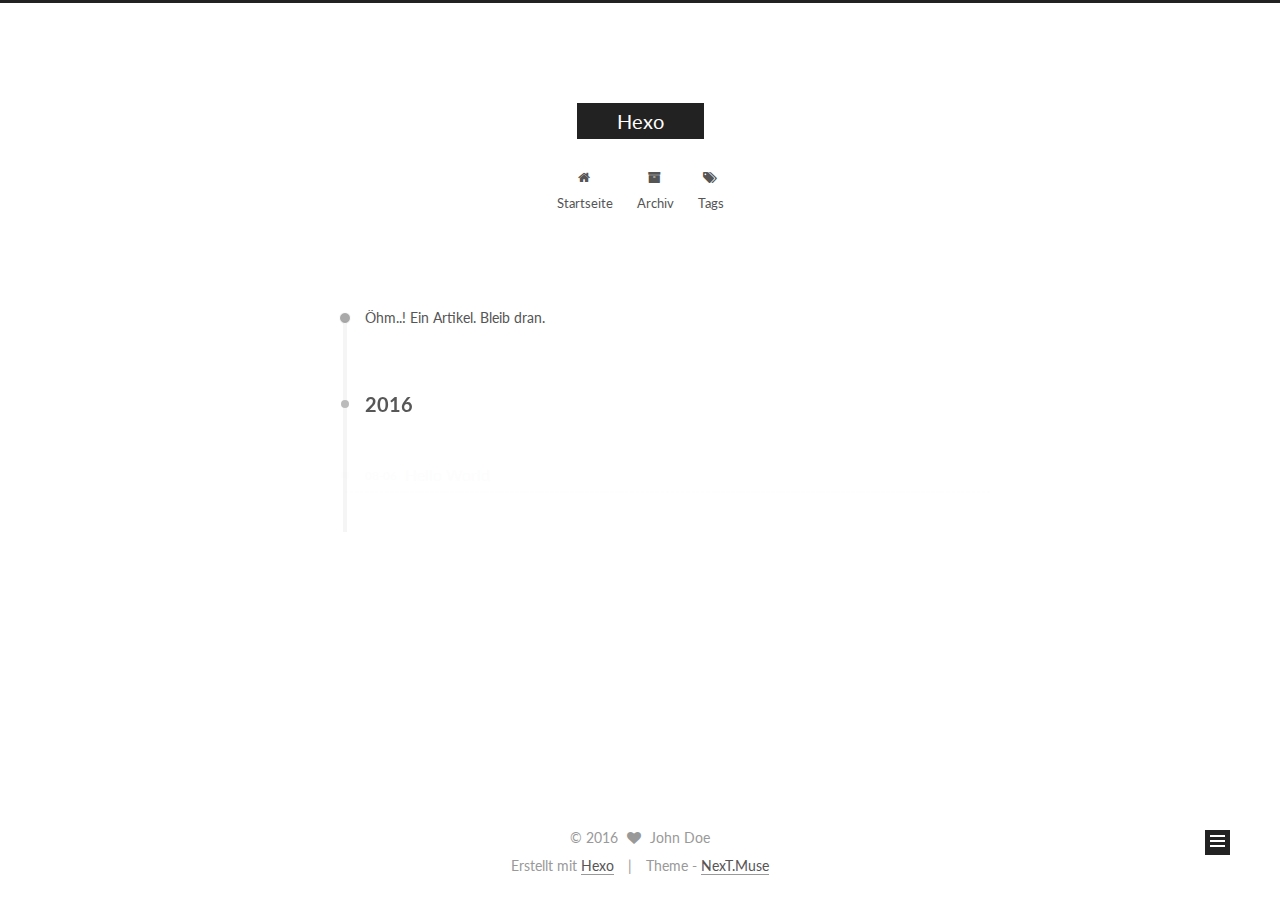
==== commit 7a00b41d: "Site updated: 2016-08-06 15:21:09" ====
--- a/archives/index.html
+++ b/archives/index.html
@@ -112,7 +112,7 @@
 
   <link rel="canonical" href="http://yoursite.com/archives/"/>
 
-  <title> Archive | Hexo </title>
+  <title> Archiv | Hexo </title>
 </head>
 
 <body itemscope itemtype="http://schema.org/WebPage" lang="">
@@ -170,7 +170,7 @@
             
               <i class="menu-item-icon fa fa-fw fa-home"></i> <br />
             
-            Home
+            Startseite
           </a>
         </li>
       
@@ -180,7 +180,7 @@
             
               <i class="menu-item-icon fa fa-fw fa-archive"></i> <br />
             
-            Archives
+            Archiv
           </a>
         </li>
       
@@ -220,7 +220,7 @@
       
         
       
-      Um..! 1 post. Keep on posting.
+      Öhm..! Ein Artikel. Bleib dran.
     </span>
 
     
@@ -310,7 +310,7 @@
           <div class="site-state-item site-state-posts">
             <a href="/archives">
               <span class="site-state-item-count">1</span>
-              <span class="site-state-item-name">posts</span>
+              <span class="site-state-item-name">Artikel</span>
             </a>
           </div>
 
@@ -357,7 +357,7 @@
 </div>
 
 <div class="powered-by">
-  Powered by <a class="theme-link" href="https://hexo.io">Hexo</a>
+  Erstellt mit  <a class="theme-link" href="https://hexo.io">Hexo</a>
 </div>
 
 <div class="theme-info">
--- a/css/main.css
+++ b/css/main.css
@@ -1548,7 +1548,7 @@
   width: 4px;
   height: 4px;
   border-radius: 50%;
-  background: #fe1b38;
+  background: #ff8681;
 }
 .links-of-blogroll {
   font-size: 13px;
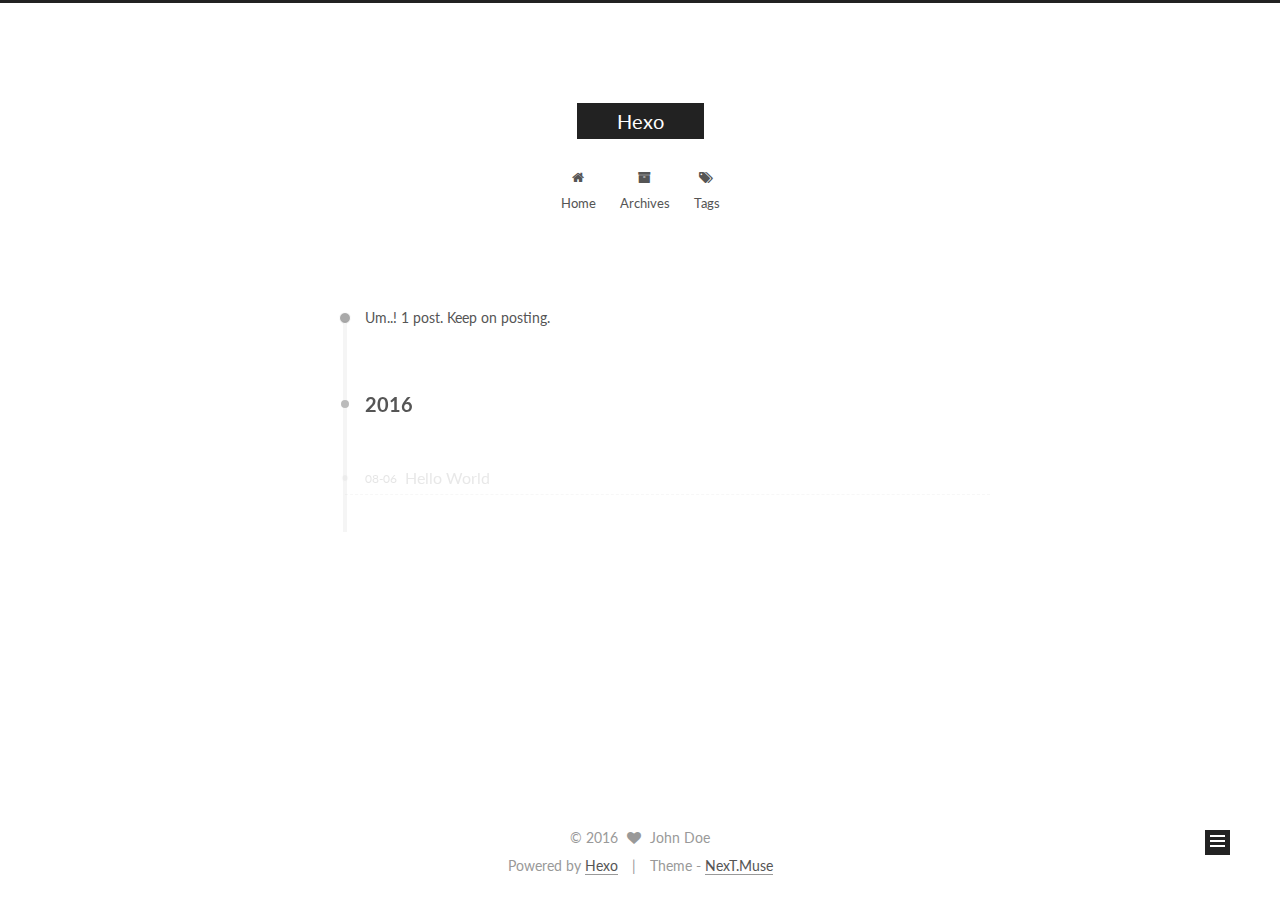
==== commit 2e66ba39: "Site updated: 2016-08-06 16:29:55" ====
--- a/archives/index.html
+++ b/archives/index.html
@@ -86,7 +86,7 @@
 
 <meta property="og:type" content="website">
 <meta property="og:title" content="Hexo">
-<meta property="og:url" content="http://yoursite.com/archives/index.html">
+<meta property="og:url" content="http://wanglijun93.github.io/archives/index.html">
 <meta property="og:site_name" content="Hexo">
 <meta name="twitter:card" content="summary">
 <meta name="twitter:title" content="Hexo">
@@ -110,9 +110,9 @@
 
 
 
-  <link rel="canonical" href="http://yoursite.com/archives/"/>
-
-  <title> Archiv | Hexo </title>
+  <link rel="canonical" href="http://wanglijun93.github.io/archives/"/>
+
+  <title> Archive | Hexo </title>
 </head>
 
 <body itemscope itemtype="http://schema.org/WebPage" lang="">
@@ -170,7 +170,7 @@
             
               <i class="menu-item-icon fa fa-fw fa-home"></i> <br />
             
-            Startseite
+            Home
           </a>
         </li>
       
@@ -180,7 +180,7 @@
             
               <i class="menu-item-icon fa fa-fw fa-archive"></i> <br />
             
-            Archiv
+            Archives
           </a>
         </li>
       
@@ -220,7 +220,7 @@
       
         
       
-      Öhm..! Ein Artikel. Bleib dran.
+      Um..! 1 post. Keep on posting.
     </span>
 
     
@@ -310,7 +310,7 @@
           <div class="site-state-item site-state-posts">
             <a href="/archives">
               <span class="site-state-item-count">1</span>
-              <span class="site-state-item-name">Artikel</span>
+              <span class="site-state-item-name">posts</span>
             </a>
           </div>
 
@@ -357,7 +357,7 @@
 </div>
 
 <div class="powered-by">
-  Erstellt mit  <a class="theme-link" href="https://hexo.io">Hexo</a>
+  Powered by <a class="theme-link" href="https://hexo.io">Hexo</a>
 </div>
 
 <div class="theme-info">
--- a/css/main.css
+++ b/css/main.css
@@ -1548,7 +1548,7 @@
   width: 4px;
   height: 4px;
   border-radius: 50%;
-  background: #ff8681;
+  background: #cf019e;
 }
 .links-of-blogroll {
   font-size: 13px;
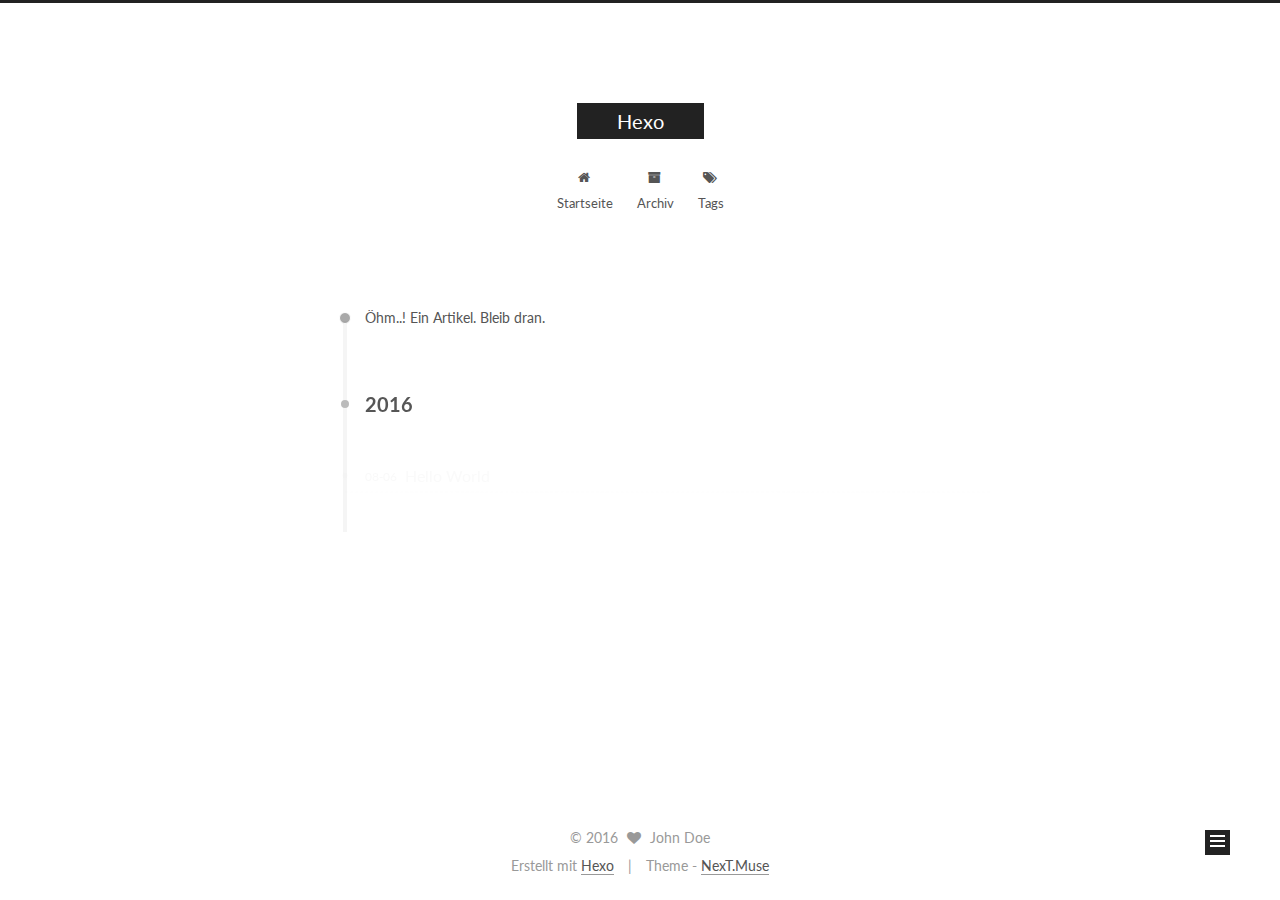
==== commit b62a1966: "Site updated: 2016-08-06 18:10:54" ====
--- a/archives/index.html
+++ b/archives/index.html
@@ -112,7 +112,7 @@
 
   <link rel="canonical" href="http://wanglijun93.github.io/archives/"/>
 
-  <title> Archive | Hexo </title>
+  <title> Archiv | Hexo </title>
 </head>
 
 <body itemscope itemtype="http://schema.org/WebPage" lang="">
@@ -170,7 +170,7 @@
             
               <i class="menu-item-icon fa fa-fw fa-home"></i> <br />
             
-            Home
+            Startseite
           </a>
         </li>
       
@@ -180,7 +180,7 @@
             
               <i class="menu-item-icon fa fa-fw fa-archive"></i> <br />
             
-            Archives
+            Archiv
           </a>
         </li>
       
@@ -220,7 +220,7 @@
       
         
       
-      Um..! 1 post. Keep on posting.
+      Öhm..! Ein Artikel. Bleib dran.
     </span>
 
     
@@ -310,7 +310,7 @@
           <div class="site-state-item site-state-posts">
             <a href="/archives">
               <span class="site-state-item-count">1</span>
-              <span class="site-state-item-name">posts</span>
+              <span class="site-state-item-name">Artikel</span>
             </a>
           </div>
 
@@ -357,7 +357,7 @@
 </div>
 
 <div class="powered-by">
-  Powered by <a class="theme-link" href="https://hexo.io">Hexo</a>
+  Erstellt mit  <a class="theme-link" href="https://hexo.io">Hexo</a>
 </div>
 
 <div class="theme-info">
--- a/css/main.css
+++ b/css/main.css
@@ -1548,7 +1548,7 @@
   width: 4px;
   height: 4px;
   border-radius: 50%;
-  background: #cf019e;
+  background: #7aff5e;
 }
 .links-of-blogroll {
   font-size: 13px;
